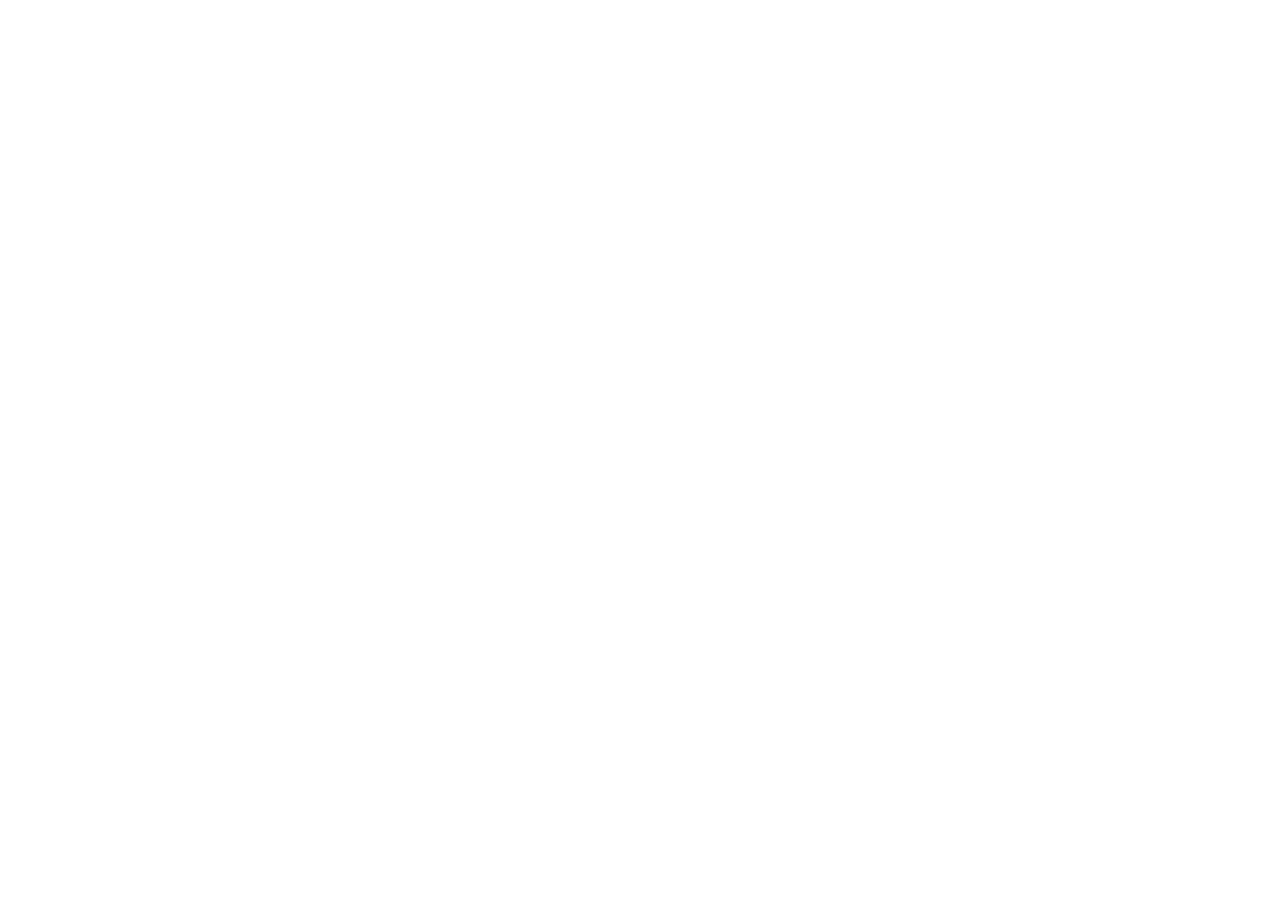
==== index.html @ b7e37896 "Add files via upload" ====
<!DOCTYPE html>
<html lang="en">
<head>
    <meta charset="UTF-8">
    <meta http-equiv="X-UA-Compatible" content="IE=edge">
    <meta name="viewport" content="width=device-width, initial-scale=1.0">
    <title>AluraBooks </title>
    <link rel="stylesheet" href="">

</head>

<body>
    
</body>

</html>
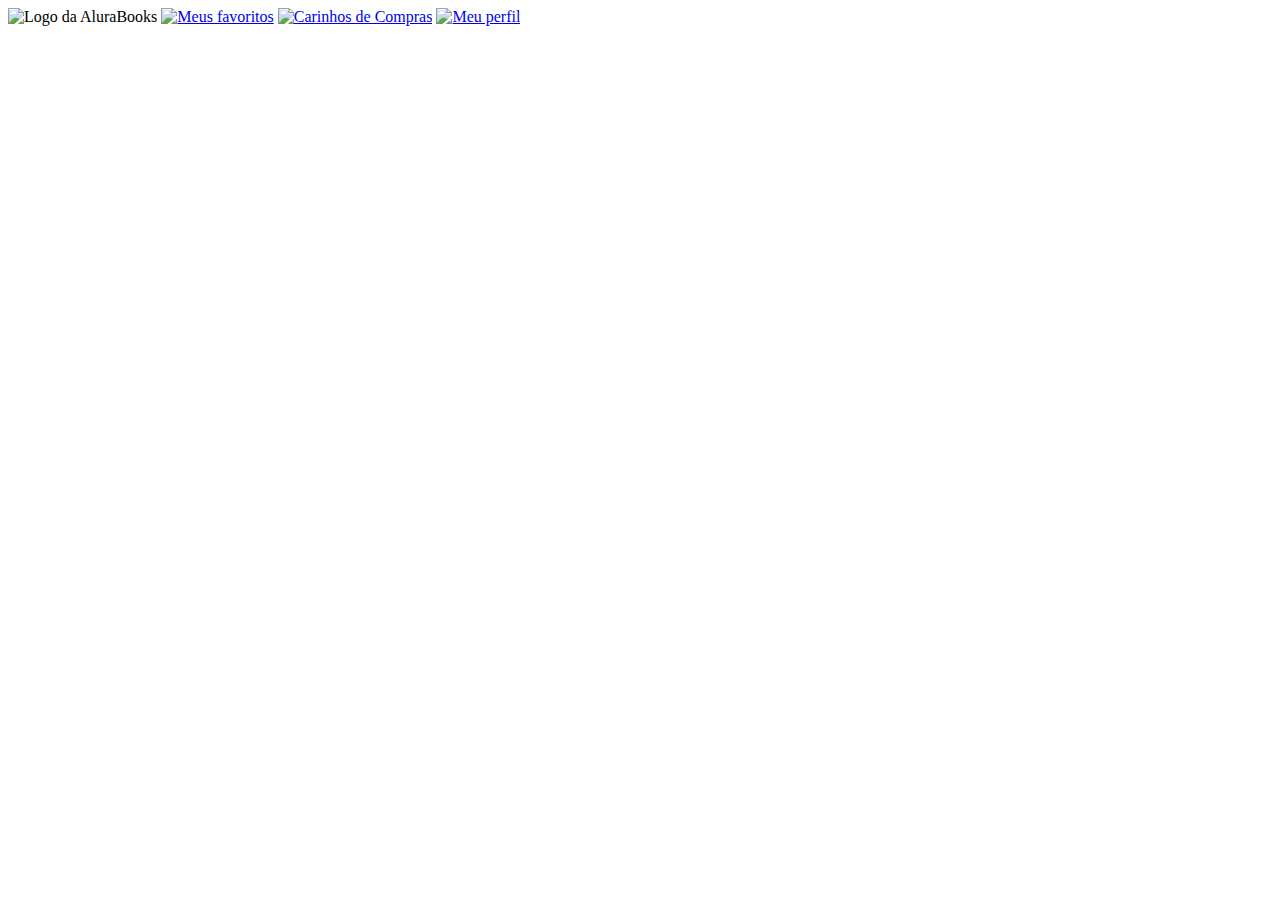
==== commit f84c6601: "Add files via upload" ====
--- a/index.html
+++ b/index.html
@@ -5,12 +5,19 @@
     <meta http-equiv="X-UA-Compatible" content="IE=edge">
     <meta name="viewport" content="width=device-width, initial-scale=1.0">
     <title>AluraBooks </title>
-    <link rel="stylesheet" href="">
+    <link rel="stylesheet"href="reset.css">
+    <link rel="stylesheet" href="styles.css">
 
 </head>
 
 <body>
-    
+  <header class="cabeçalho">
+     <span class="cabeçalho_manu-hamburguer"></span>
+     <img src="img/Logo.svg" alt="Logo da AluraBooks">
+     <a href="#"><img src="img/Favoritos.svg" alt="Meus favoritos"></a>
+     <a href="#"><img src="img/Sacola.svg" alt="Carinhos de Compras"></a>
+     <a href="#"><img src="img/Usuario.svg" alt=" Meu perfil"></a>
+  </header>  
 </body>
 
 </html>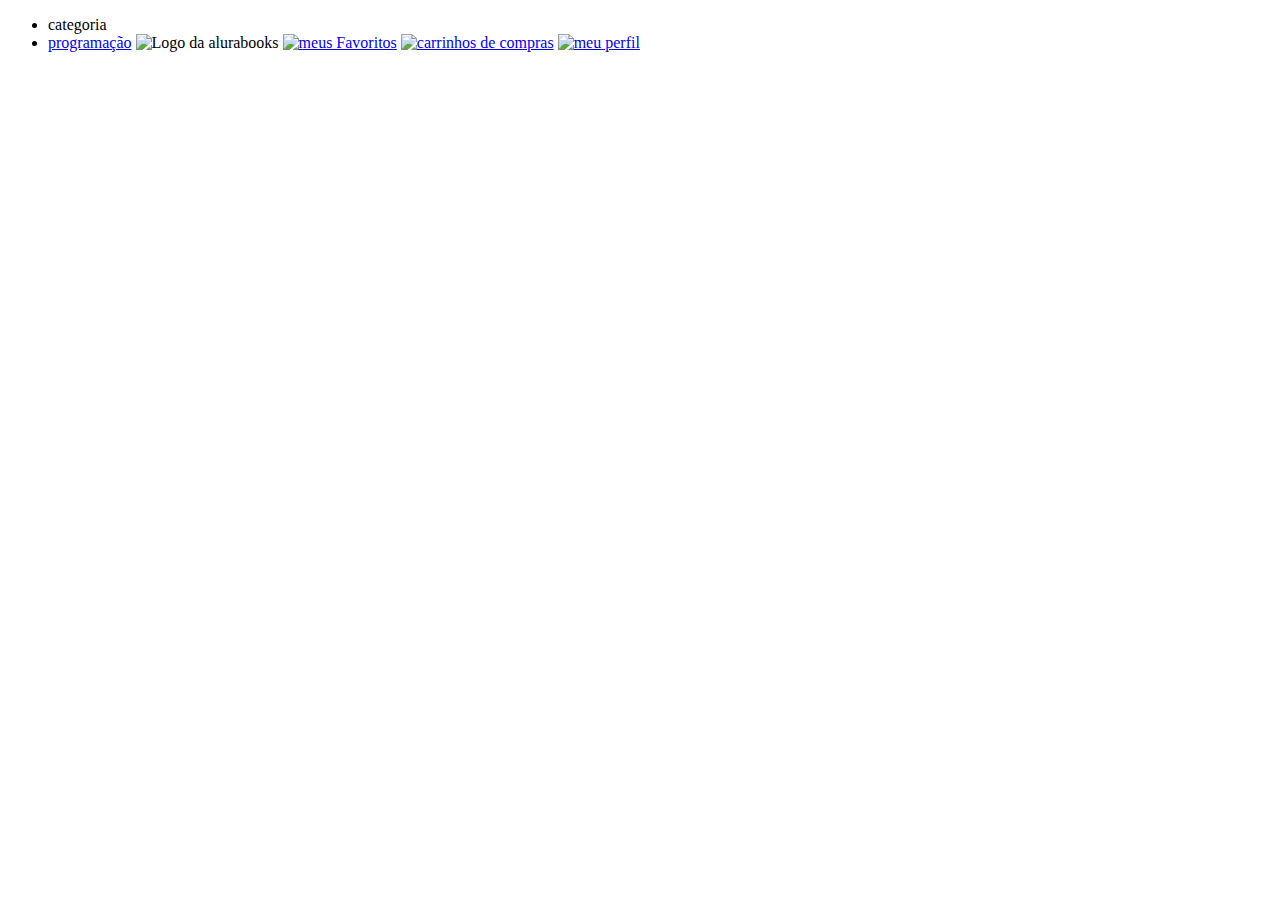
==== commit a9d5db0b: "Add files via upload" ====
--- a/index.html
+++ b/index.html
@@ -1,23 +1,28 @@
 <!DOCTYPE html>
 <html lang="en">
 <head>
-    <meta charset="UTF-8">
-    <meta http-equiv="X-UA-Compatible" content="IE=edge">
-    <meta name="viewport" content="width=device-width, initial-scale=1.0">
-    <title>AluraBooks </title>
-    <link rel="stylesheet"href="reset.css">
-    <link rel="stylesheet" href="styles.css">
-
+<meta charset="UTF-8">
+<meta http-equiv="X-UA-Compatible" content="IE=edge">
+<meta name="viewport" content="width=device-width, initial-scale=1.0">
+<title>alurabooks</title>
+<link rel="stylesheet" href="reset.css">
+<link rel="stylesheet" href="style.css">
 </head>
 
 <body>
-  <header class="cabeçalho">
-     <span class="cabeçalho_manu-hamburguer"></span>
-     <img src="img/Logo.svg" alt="Logo da AluraBooks">
-     <a href="#"><img src="img/Favoritos.svg" alt="Meus favoritos"></a>
-     <a href="#"><img src="img/Sacola.svg" alt="Carinhos de Compras"></a>
-     <a href="#"><img src="img/Usuario.svg" alt=" Meu perfil"></a>
-  </header>  
-</body>
-
-</html>+    <header class="cabeçalho">
+        <div class="container">
+           <imput type="checkbox" id="menu" class="container__botão">
+           <label for="menu">
+               <span class="cabeçalho_menu-hamburger"></span>
+        </label>
+        <ul class="lista.menu">
+            <li class="lista-menu__titulo">categoria</li>
+            <li class="lista-menu__item">
+                 <a href="a" class="lista-menu__link">programação</a>
+        <img src="img/Logo.svg" alt="Logo da alurabooks">
+        <a href="#"><img src="img/Favoritos.svg" alt="meus Favoritos"></a>
+        <a href="#"><img src="img/Sacola.svg" alt="carrinhos de compras"></a>
+        <a href="#"><img src="img/Usuario.svg" alt="meu perfil"></a>
+        </header>
+    </body>
--- a/style.css
+++ b/style.css
@@ -0,0 +1,5 @@
+@import url("styles/header.css")
+
+:root {
+--cor-de-fundo:
+}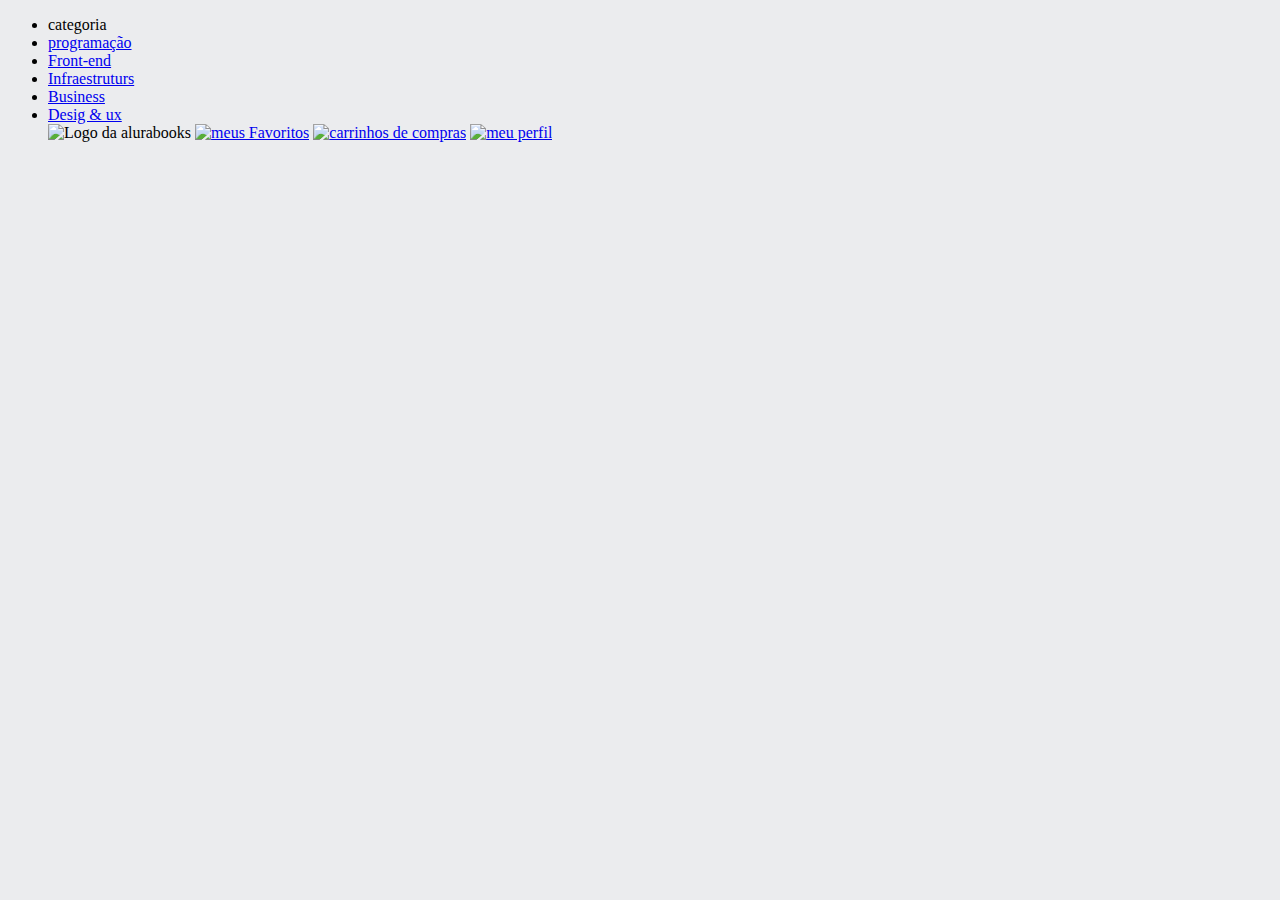
==== commit 06f12040: "Add files via upload" ====
--- a/index.html
+++ b/index.html
@@ -14,12 +14,25 @@
         <div class="container">
            <imput type="checkbox" id="menu" class="container__botão">
            <label for="menu">
-               <span class="cabeçalho_menu-hamburger"></span>
+               <span class="cabeçalho_menu-hamburger container__imagem"></span>
         </label>
         <ul class="lista.menu">
             <li class="lista-menu__titulo">categoria</li>
             <li class="lista-menu__item">
                  <a href="a" class="lista-menu__link">programação</a>
+            </li>
+            <li class="lista-menu__item">
+                <a href="#" class="lista-menu__link">Front-end</a>
+            </li>
+            <li class="lista-menu__item"> 
+                <a href="#" class="lista-menu__link">Infraestruturs</a>
+            </li>
+            <li class="lista-menu__item">
+                <a href="#" class="lista-menu__link">Business</a>
+            </li>
+            <li class="lista-menu__item">
+                <a href="#" class="lista-menu__link">Desig & ux</a>
+            </li>
         <img src="img/Logo.svg" alt="Logo da alurabooks">
         <a href="#"><img src="img/Favoritos.svg" alt="meus Favoritos"></a>
         <a href="#"><img src="img/Sacola.svg" alt="carrinhos de compras"></a>
--- a/style.css
+++ b/style.css
@@ -1,5 +1,14 @@
-@import url("styles/header.css")
+@import url("styles/header.css");
 
 :root {
---cor-de-fundo:
-}+    --cor-de-fundo: #EBECEE;
+    --branco: #FFFFFF;
+    }
+    
+    body {
+    background-color: var(--cor-de-fundo) ;
+    }
+    
+    h1{
+    background-color:white;
+    }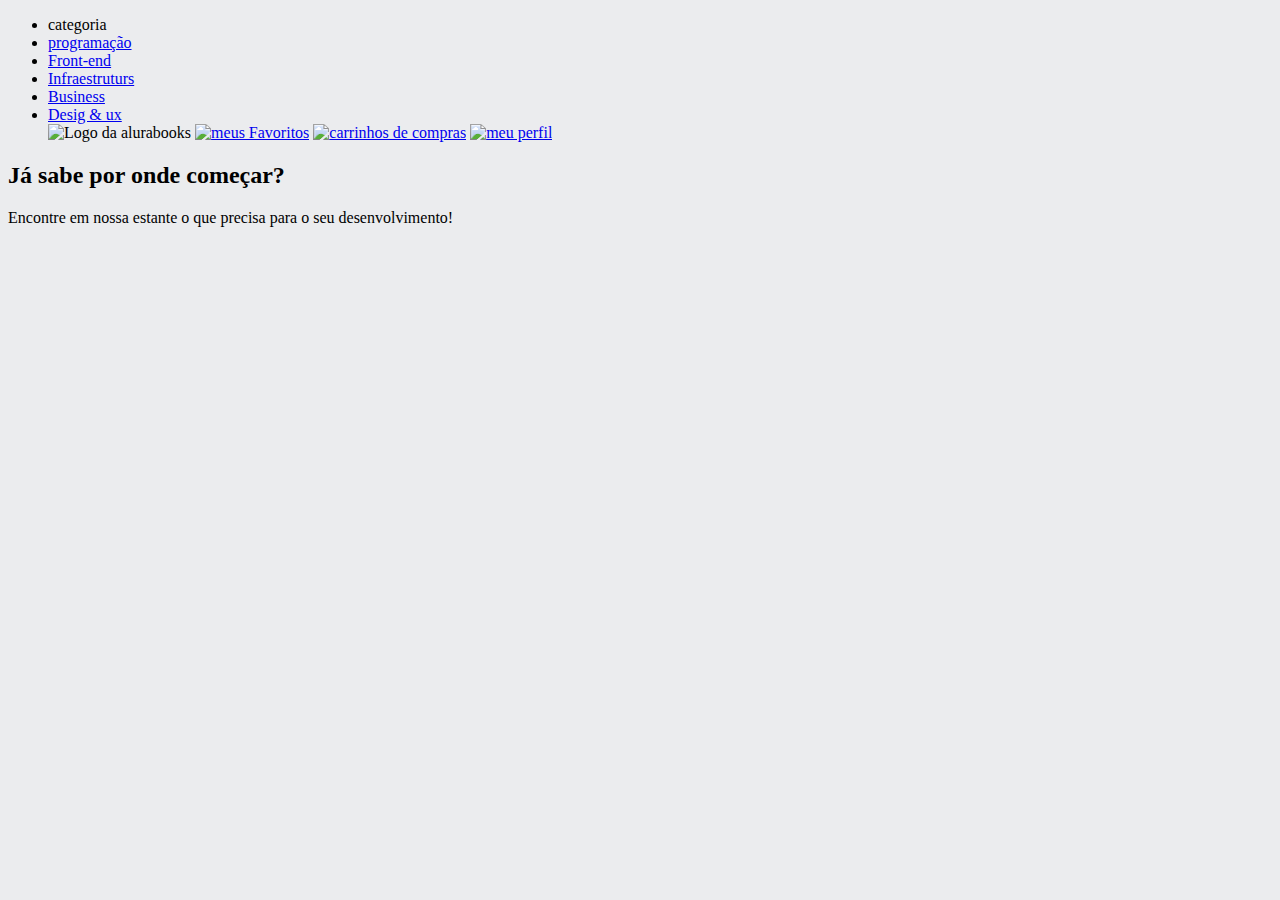
==== commit 4def199b: "Add files via upload" ====
--- a/index.html
+++ b/index.html
@@ -37,5 +37,15 @@
         <a href="#"><img src="img/Favoritos.svg" alt="meus Favoritos"></a>
         <a href="#"><img src="img/Sacola.svg" alt="carrinhos de compras"></a>
         <a href="#"><img src="img/Usuario.svg" alt="meu perfil"></a>
+        
         </header>
+        <section class="banner">
+        <h2 class="banner__titulo"> Já sabe por onde começar?</h2> 
+        <p class="banner__texto">Encontre em nossa estante o que precisa para o seu desenvolvimento!</p>
+        <imput type="search" class="banner__pesquisa" placeholder="Qual será sua proxima leitura?">
+
+        </imput>
+
     </body>
+
+</html>
